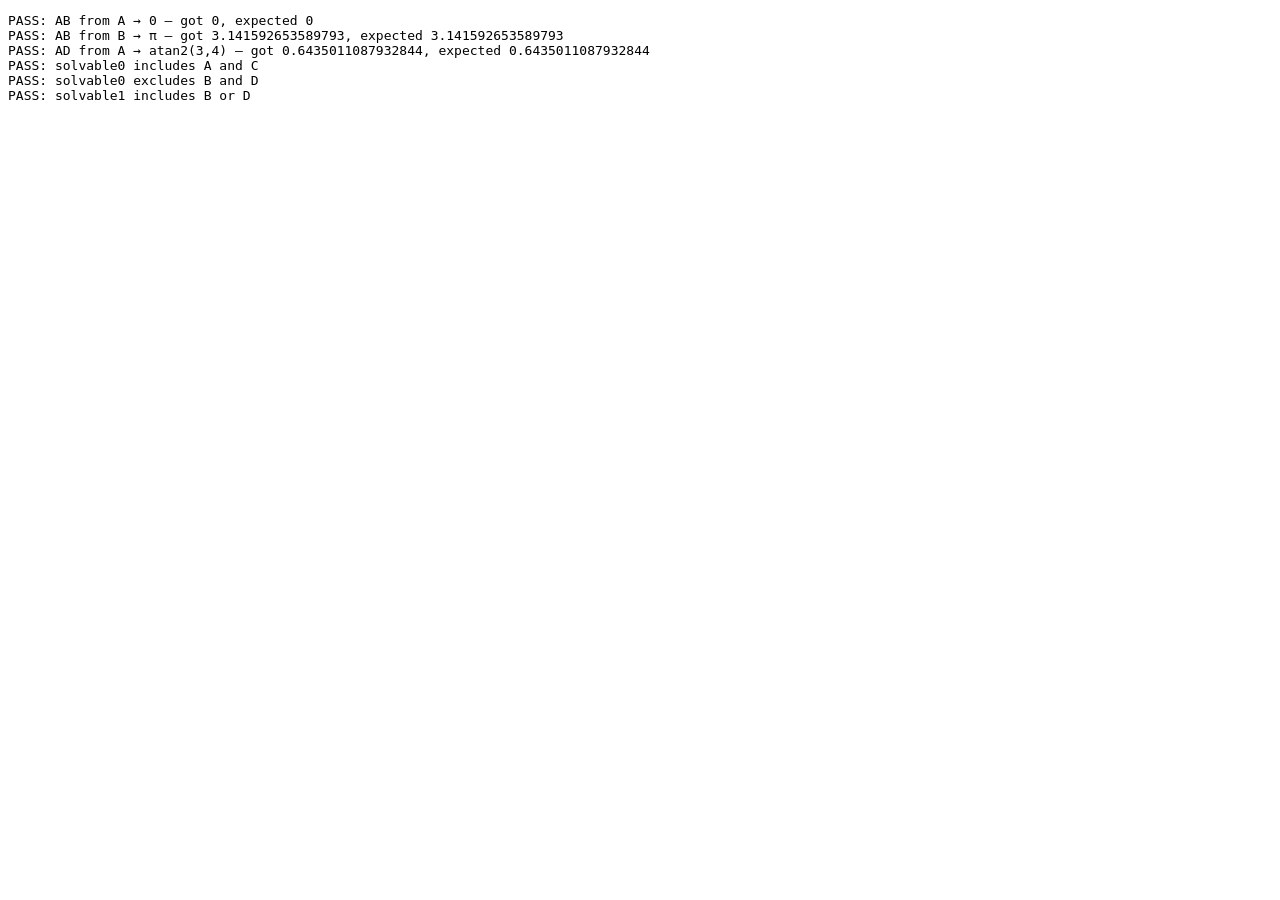
==== test.html @ 848e6eb8 "Task 2: implement getMemberAngle and getSolvableJoints" ====
<!DOCTYPE html>
<html><body>
<pre id="out"></pre>
<script type="module">
import { getMemberAngle, getSolvableJoints } from './truss.js';

const KING_POST = {
  joints: [
    { id: 'A', x: 0, y: 0 }, { id: 'B', x: 4, y: 0 },
    { id: 'C', x: 8, y: 0 }, { id: 'D', x: 4, y: 3 }
  ],
  members: [
    { id: 'AB', j1: 'A', j2: 'B' }, { id: 'BC', j1: 'B', j2: 'C' },
    { id: 'BD', j1: 'B', j2: 'D' }, { id: 'AD', j1: 'A', j2: 'D' },
    { id: 'CD', j1: 'C', j2: 'D' }
  ],
  loads: [{ joint: 'D', fx: 0, fy: -12 }],
  reactions: [{ joint: 'A', fx: 0, fy: 6 }, { joint: 'C', fx: 0, fy: 6 }]
};

const results = [];

function assert(name, got, expected, tol = 1e-9) {
  const pass = Math.abs(got - expected) < tol;
  results.push(`${pass ? 'PASS' : 'FAIL'}: ${name} — got ${got}, expected ${expected}`);
}

// getMemberAngle: AB from A points right → angle 0
assert('AB from A → 0', getMemberAngle('AB', 'A', KING_POST), 0);
// AB from B points left → angle Math.PI
assert('AB from B → π', getMemberAngle('AB', 'B', KING_POST), Math.PI);
// AD from A: D is at (4,3) from A(0,0) → atan2(3,4)
assert('AD from A → atan2(3,4)', getMemberAngle('AD', 'A', KING_POST), Math.atan2(3, 4));

// getSolvableJoints with no solved forces: A and C have 2 unknowns each
const solvable0 = getSolvableJoints(KING_POST, {});
results.push(`${solvable0.includes('A') && solvable0.includes('C') ? 'PASS' : 'FAIL'}: solvable0 includes A and C`);
results.push(`${!solvable0.includes('B') && !solvable0.includes('D') ? 'PASS' : 'FAIL'}: solvable0 excludes B and D`);

// After solving AD and AB, joint D has 2 unknowns: BD and CD → solvable
const solvable1 = getSolvableJoints(KING_POST, { AD: -10, AB: 8, CD: -10, BC: 8 });
results.push(`${solvable1.includes('B') || solvable1.includes('D') ? 'PASS' : 'FAIL'}: solvable1 includes B or D`);

document.getElementById('out').textContent = results.join('\n');
</script>
</body></html>
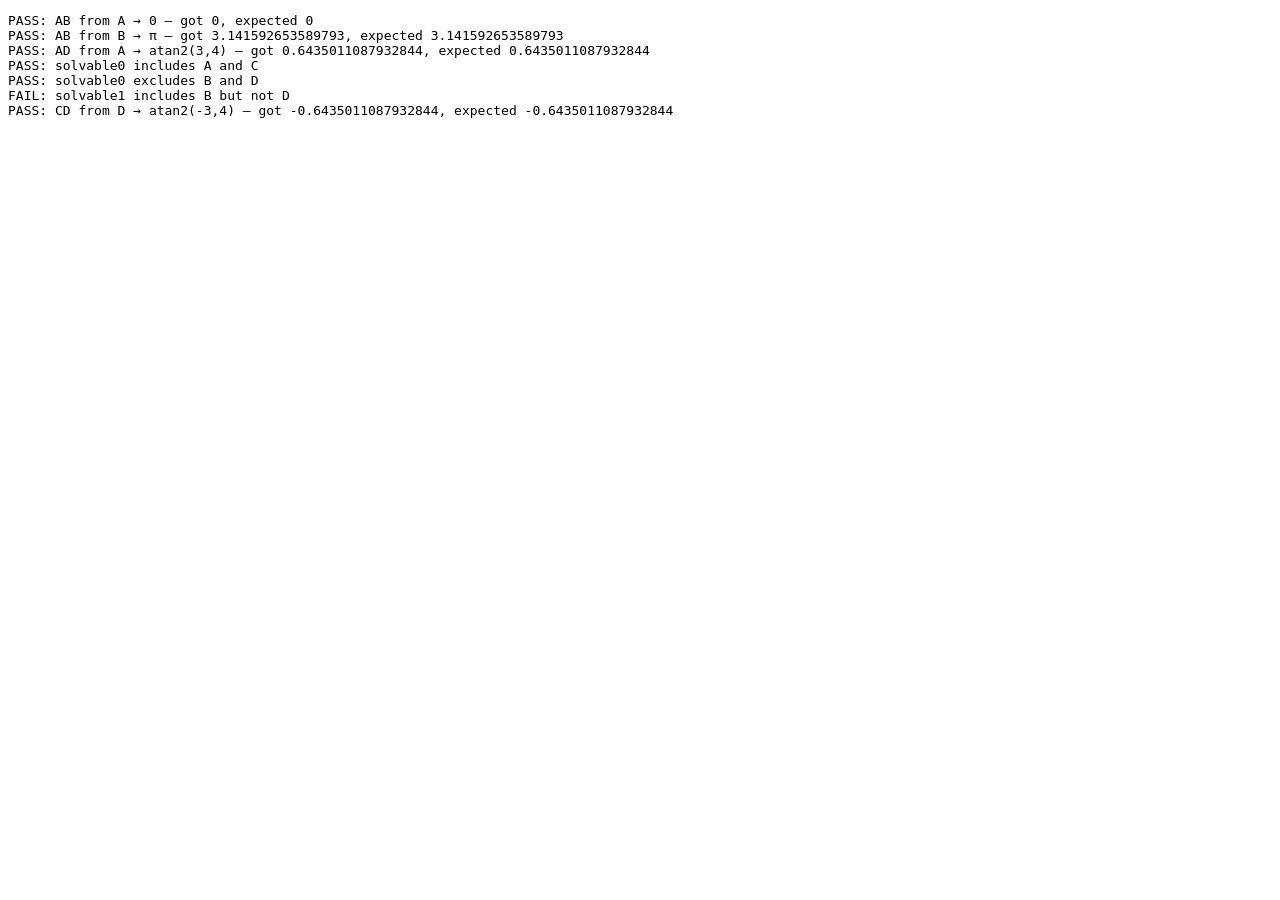
==== commit 2819a3e7: "Task 2: add null guards to getMemberAngle, tighten tests" ====
--- a/test.html
+++ b/test.html
@@ -39,7 +39,10 @@
 
 // After solving AD and AB, joint D has 2 unknowns: BD and CD → solvable
 const solvable1 = getSolvableJoints(KING_POST, { AD: -10, AB: 8, CD: -10, BC: 8 });
-results.push(`${solvable1.includes('B') || solvable1.includes('D') ? 'PASS' : 'FAIL'}: solvable1 includes B or D`);
+results.push(`${solvable1.includes('B') && !solvable1.includes('D') ? 'PASS' : 'FAIL'}: solvable1 includes B but not D`);
+
+// CD from D: D is at (4,3), C is at (8,0) → atan2(-3, 4) — tests Q4
+assert('CD from D → atan2(-3,4)', getMemberAngle('CD', 'D', KING_POST), Math.atan2(-3, 4));
 
 document.getElementById('out').textContent = results.join('\n');
 </script>
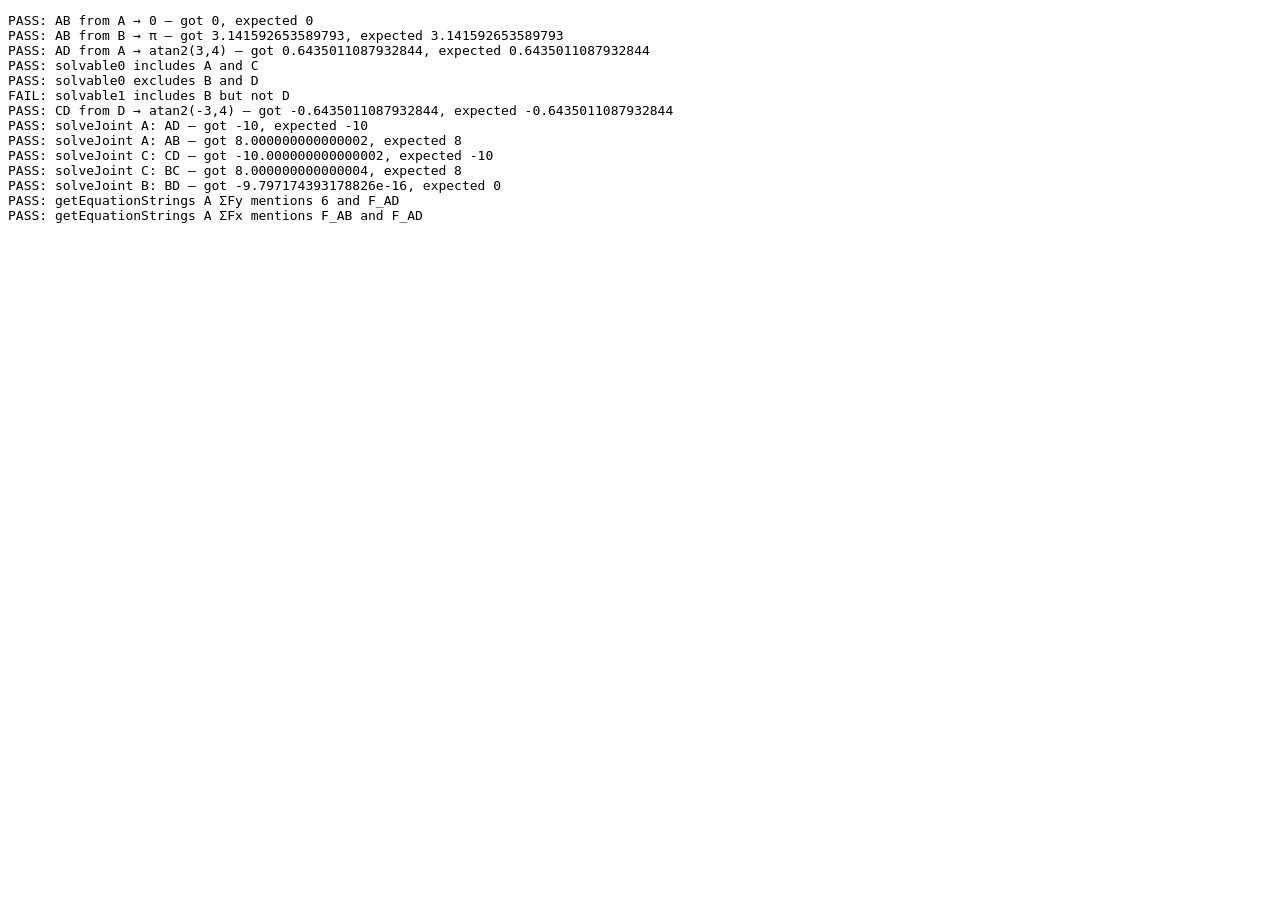
==== commit 26e0aefd: "Tasks 3-4: implement solveJoint and getEquationStrings Co-Authored-By: Claude Sonnet 4.6 <noreply@an" ====
--- a/test.html
+++ b/test.html
@@ -2,7 +2,7 @@
 <html><body>
 <pre id="out"></pre>
 <script type="module">
-import { getMemberAngle, getSolvableJoints } from './truss.js';
+import { getMemberAngle, getSolvableJoints, solveJoint, getEquationStrings } from './truss.js';
 
 const KING_POST = {
   joints: [
@@ -44,6 +44,27 @@
 // CD from D: D is at (4,3), C is at (8,0) → atan2(-3, 4) — tests Q4
 assert('CD from D → atan2(-3,4)', getMemberAngle('CD', 'D', KING_POST), Math.atan2(-3, 4));
 
+// solveJoint at A (king-post): AD and AB unknown, A_y=6 known
+const solA = solveJoint('A', KING_POST, {});
+// AD = -10 (compression), AB = 8 (tension)
+assert('solveJoint A: AD', solA['AD'], -10, 0.001);
+assert('solveJoint A: AB', solA['AB'],   8, 0.001);
+
+// solveJoint at C: CD and BC unknown, C_y=6 known
+const solC = solveJoint('C', KING_POST, {});
+assert('solveJoint C: CD', solC['CD'], -10, 0.001);
+assert('solveJoint C: BC', solC['BC'],   8, 0.001);
+
+// solveJoint at B: BD unknown (AB and BC already solved)
+const solB = solveJoint('B', KING_POST, { AB: 8, BC: 8, AD: -10, CD: -10 });
+assert('solveJoint B: BD', solB['BD'], 0, 0.001);
+
+const eqs = getEquationStrings('A', KING_POST, {});
+const fyOk = eqs.fy.includes('6') && eqs.fy.includes('F_AD');
+results.push(`${fyOk ? 'PASS' : 'FAIL'}: getEquationStrings A ΣFy mentions 6 and F_AD`);
+const fxOk = eqs.fx.includes('F_AB') && eqs.fx.includes('F_AD');
+results.push(`${fxOk ? 'PASS' : 'FAIL'}: getEquationStrings A ΣFx mentions F_AB and F_AD`);
+
 document.getElementById('out').textContent = results.join('\n');
 </script>
 </body></html>
